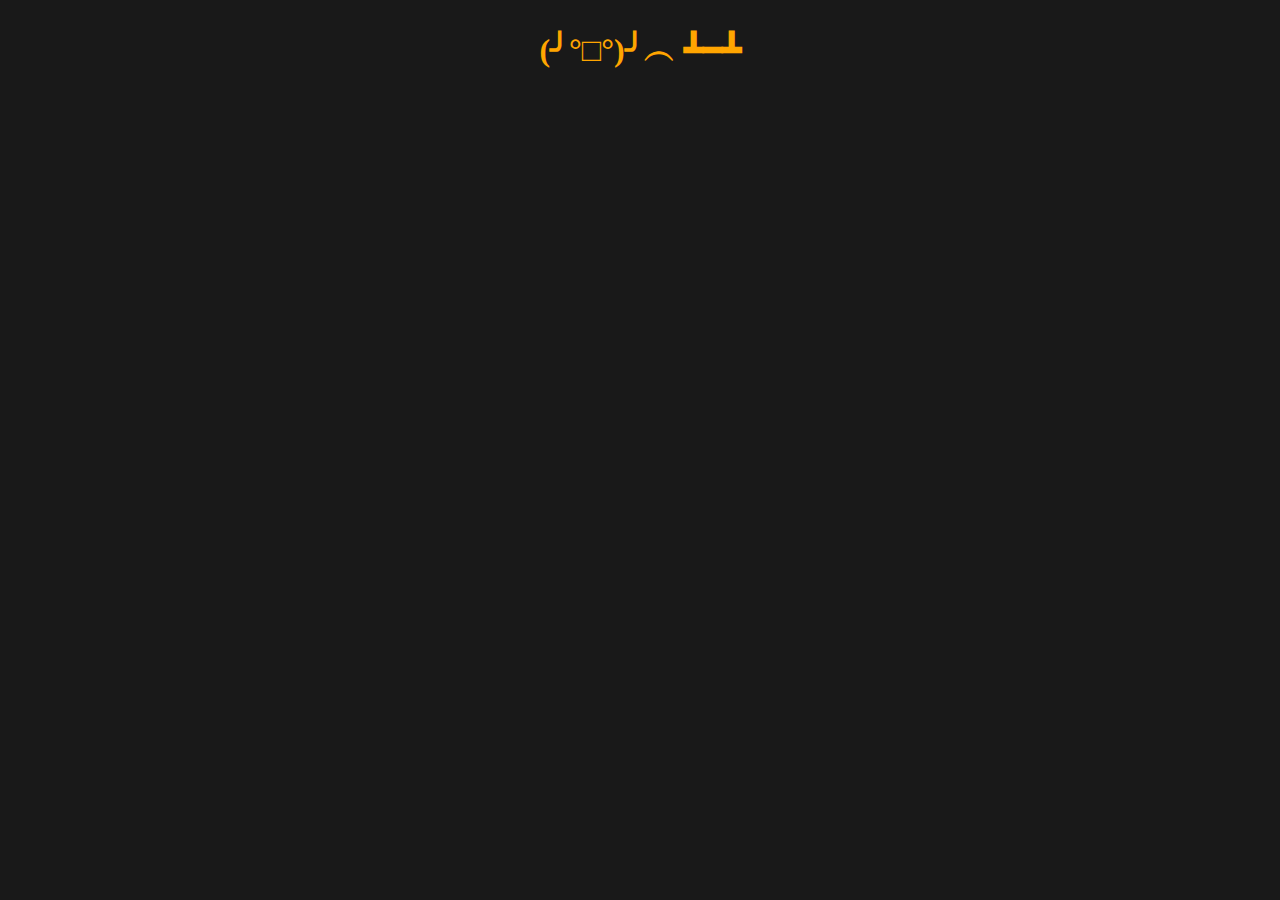
==== index.html @ d4e8773f "init index.html" ====
<!DOCTYPE html>
<html lang="en">
<head>
    <meta charset="UTF-8">
    <meta http-equiv="X-UA-Compatible" content="IE=edge">
    <meta name="viewport" content="width=device-width, initial-scale=1.0">
    <title>(╯°□°)╯︵ ┻━┻</title>
</head>
<body style="background-color: rgb(25,25,25);">
    <div style="display:flex; justify-content: center; align-items: center; width:100%;">
        <h1 style="color:orange;">(╯°□°)╯︵ ┻━┻</h1>
    </div>
</body>
</html>
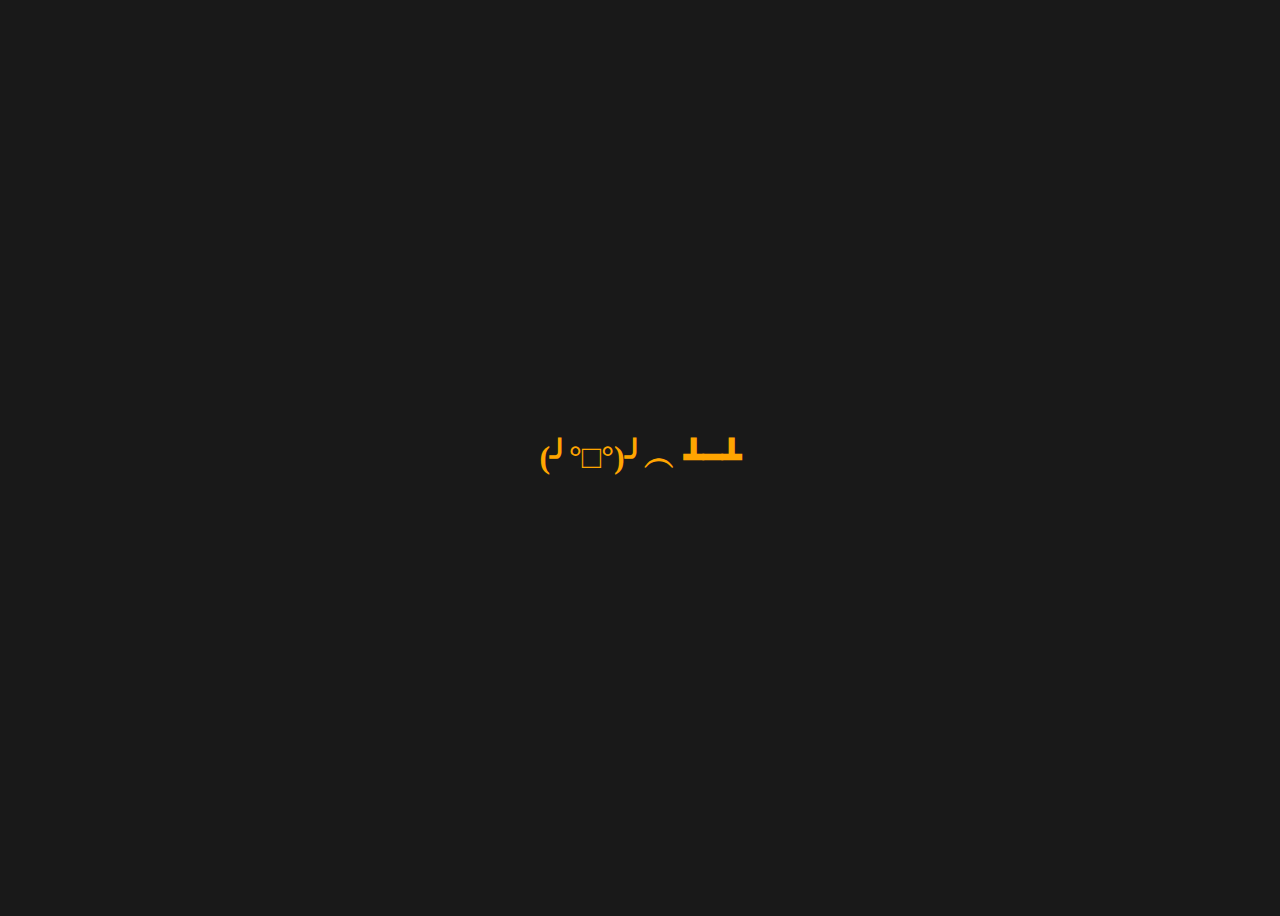
==== commit 3756172f: "Centered vertically" ====
--- a/index.html
+++ b/index.html
@@ -7,7 +7,7 @@
     <title>(╯°□°)╯︵ ┻━┻</title>
 </head>
 <body style="background-color: rgb(25,25,25);">
-    <div style="display:flex; justify-content: center; align-items: center; width:100%;">
+    <div style="display:flex; justify-content: center; align-items: center; width:100%; height: 100vh">
         <h1 style="color:orange;">(╯°□°)╯︵ ┻━┻</h1>
     </div>
 </body>
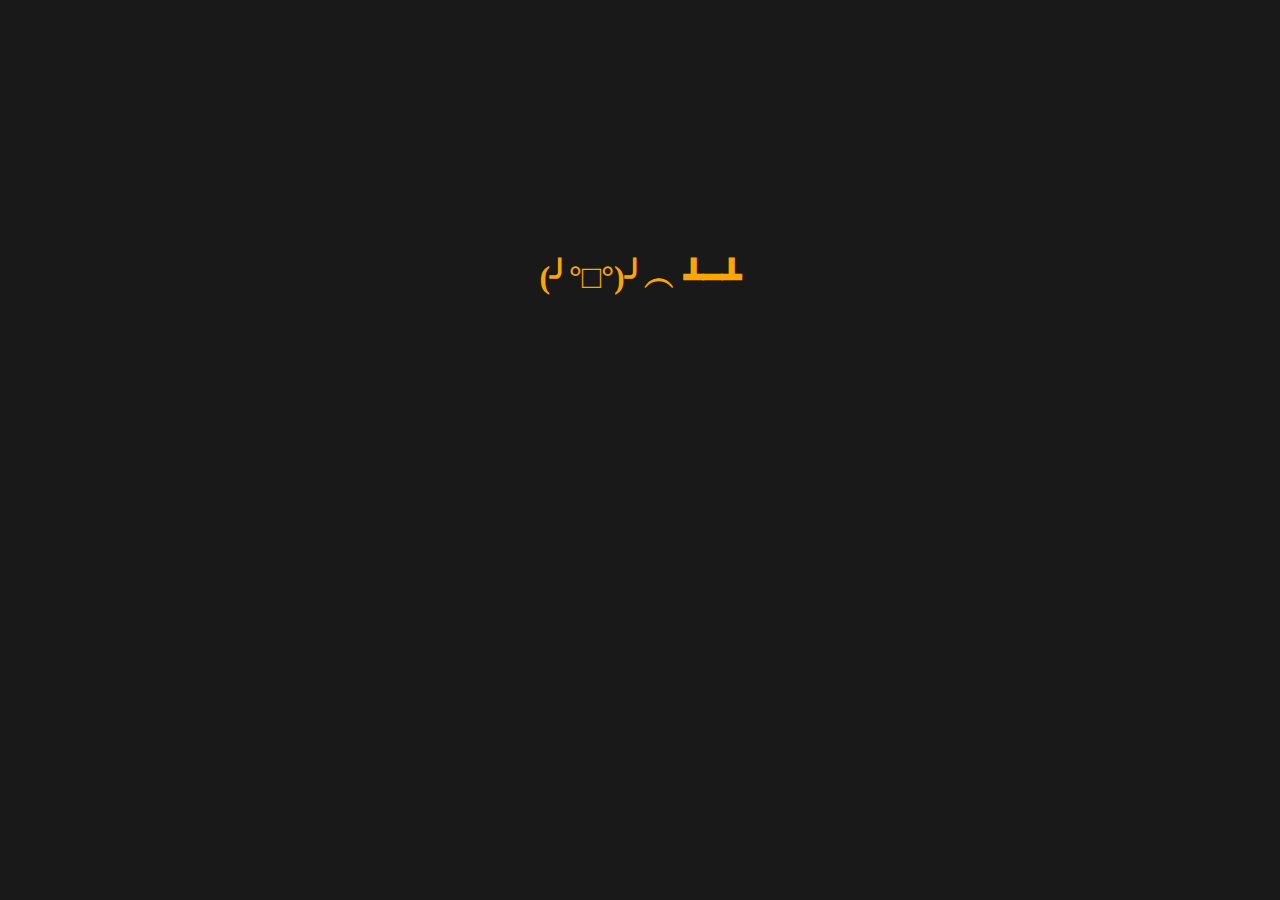
==== commit 6c02c0c8: "Update index.html" ====
--- a/index.html
+++ b/index.html
@@ -7,7 +7,7 @@
     <title>(╯°□°)╯︵ ┻━┻</title>
 </head>
 <body style="background-color: rgb(25,25,25);">
-    <div style="display:flex; justify-content: center; align-items: center; width:100%; height: 100vh">
+    <div style="display:flex; justify-content: center; align-items: center; width:100%; height: 60vh">
         <h1 style="color:orange;">(╯°□°)╯︵ ┻━┻</h1>
     </div>
 </body>
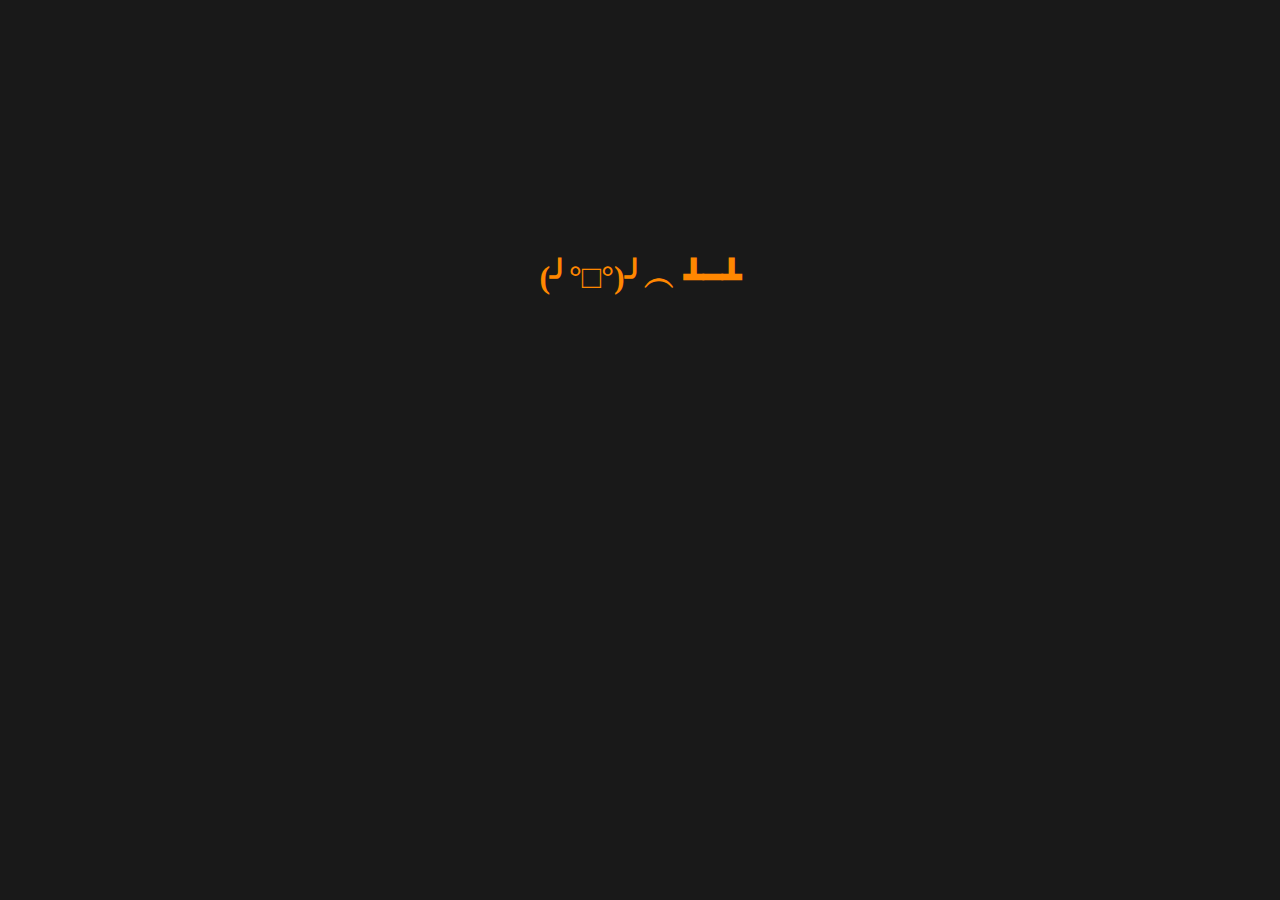
==== commit d658b73f: "Update index.html" ====
--- a/index.html
+++ b/index.html
@@ -8,7 +8,7 @@
 </head>
 <body style="background-color: rgb(25,25,25);">
     <div style="display:flex; justify-content: center; align-items: center; width:100%; height: 60vh">
-        <h1 style="color:orange;">(╯°□°)╯︵ ┻━┻</h1>
+        <h1 style="color: rgb(255,135,0);">(╯°□°)╯︵ ┻━┻</h1>
     </div>
 </body>
 </html>
